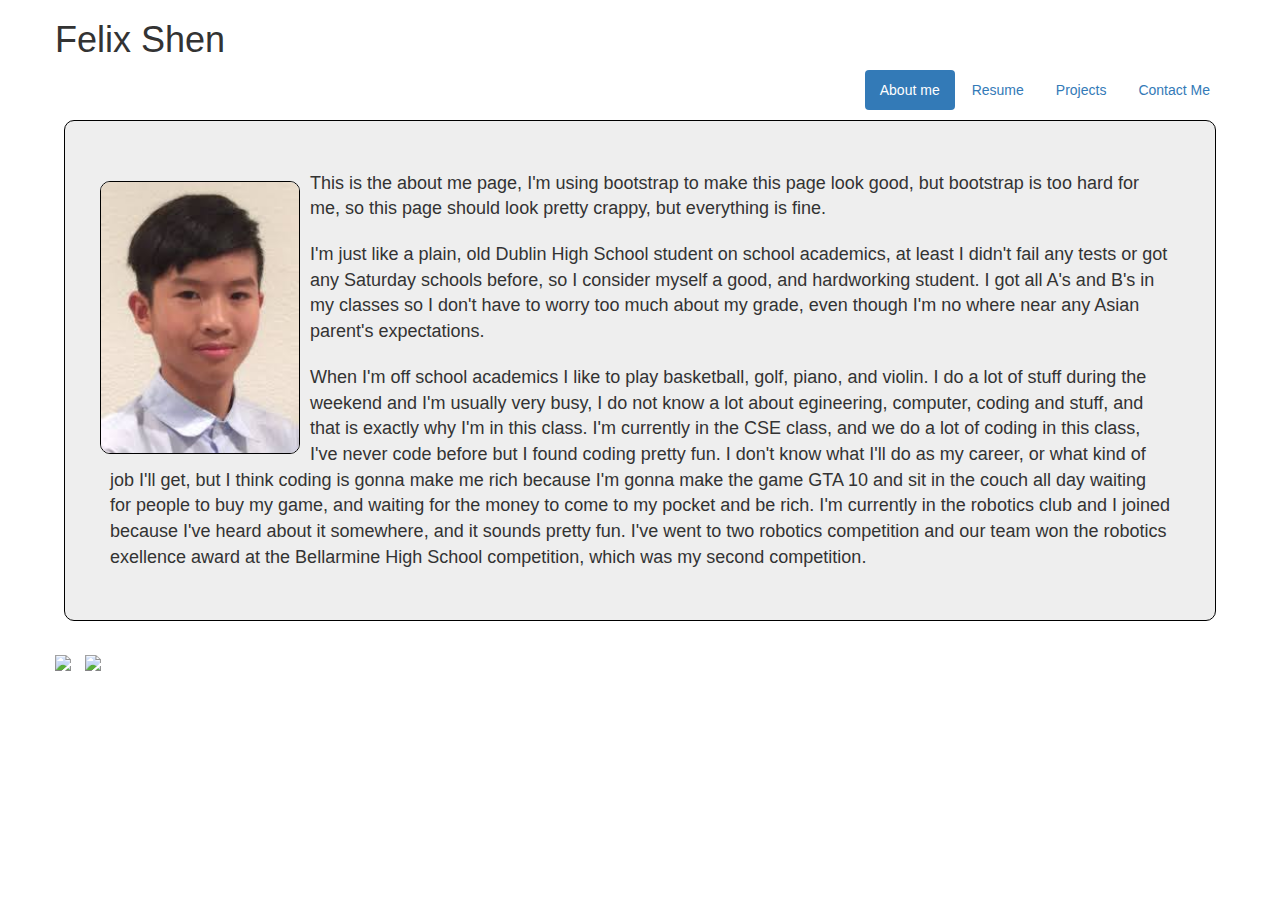
==== index.html @ 25af1529 "My first commit" ====
<!DOCTYPE html>
<html>
    
    <head>
        <title>Felix Shen</title>
        <link rel="stylesheet" type="text/css" href='bootstrap.css'/>
        <link rel='stylesheet' type='text/css' href='stylesheet.css' />
    </head>
    
    
    <body class='bodybackground'>
        <header>
            <div class="container">
                <div class="row">
                    <h1>Felix Shen</h1>
                    <ul class="nav nav-pills pull-right">
                        <!--<li><a href='Shen_Home.html'>All</a></li>-->
                        <li class='active'><a href="index.html">About me</a></li>
                        <li><a href='Shen_Resume.html'>Resume</a></li>
                        <li><a href='Shen_Projects.html'>Projects</a></li>
                        <li><a href='Shen_Contact.html'>Contact Me</a></li>
                    </ul> 
                </div>
            </div>
        </header>
        
        
        <section>
            <div class='mydiv container'>
                    <!--Add class 'p-project' when image is added, else class 'row', make width 70%-->
                <div class='p-project'>    
                    <!--make width: 200px-->
                    <img id='mydiv2' style='float: left; margin: 10px; width: 200px' src='Images/FelixShen.jpg'/>
                    <p>This is the about me page, I'm using bootstrap to make this page look good, but bootstrap is too hard for me, so this page should look pretty crappy, but everything is fine.</p>
                    <p>I'm just like a plain, old Dublin High School student on school academics, at least I didn't fail any tests or got any Saturday schools before, so I consider myself a good, and hardworking student. I got all A's and B's in my classes so I don't have to worry too much about my grade, even though I'm no where near any Asian parent's expectations.</p>
                    <p>When I'm off school academics I like to play basketball, golf, piano, and violin. I do a lot of stuff during the weekend and I'm usually very busy, I do not know a lot about egineering, computer, coding and stuff, and that is exactly why I'm in this class.
                               I'm currently in the CSE class, and we do a lot of coding in this class, I've never code before but I found coding pretty fun. I don't know what I'll do as my career, or what kind of job I'll get, but I think coding is gonna make me rich because I'm gonna make the game GTA 10 and sit in the couch all day waiting for people to buy my game, and waiting for the money to come to my pocket and be rich.
                               I'm currently in the robotics club and I joined because I've heard about it somewhere, and it sounds pretty fun. I've went to two robotics competition and our team won the robotics exellence award at the Bellarmine High School competition, which was my second competition.</p>
                </div>
            </div>
        </section>
        
        
        <footer class='clear'>
            <div style='margin-top: 10px' class='container'>
                <div class='row'>
                    <a href='https://mail.google.com/' target='_blank'><img height='30' src='http://www.wuesd.org/uimg/file/1399702551490/912126401422655783.png?1461087654395' /></a>
                    <a href='https://www.facebook.com/' target='_blank'><img height='30' style='margin-left: 10px' src='https://lh3.googleusercontent.com/ZZPdzvlpK9r_Df9C3M7j1rNRi7hhHRvPhlklJ3lfi5jk86Jd1s0Y5wcQ1QgbVaAP5Q=w170' /></a>            
                </div>
            </div>
        </footer>
        
        <script>
        /* Fades an element to given opacity */
        /* reference link: http://stackoverflow.com/questions/14166774/how-to-make-an-image-fade-transition */
        var fade = function(opacity, fn) {
            this.addEventListener("webkitTransitionEnd", function end() {
                this.removeEventListener("webkitTransitionEnd", end);
                fn && fn.call(this);
            }, false);
            this.style.opacity = opacity;
        };
        /* Preloads an image */
        var load = function(src, fn) {
            var self = this, $img = document.getElementById('mydiv2');
            $img.onload = function() {
                fn && fn.call(self);
            };
            $img.src = src;
        };
        /* Steps:
         *   1. Fades out current image.
         *   2. Preloads next image.
         *   3. When loading of next image is complete, sets next image.
         *   4. Fades in.
         */
        var $img = document.getElementById("imgRand");
        /* Fades out */
        fade.call($img, 0, function() {
            /* Get random dimensions */
            var height = Math.ceil(Math.random() * 100) + 100;
            var width = Math.ceil(Math.random() * 200) + 100;
            var src = "http://placehold.it/" + width + "x" + height;
            /* Preloading */
            load.call(this, src, function() {
                $img.setAttribute("src", src);
                /* Fades in */
                fade.call($img, 1);
            });
        });
        </script>
    </body> 
    
</html>
---- stylesheet.css ----
p {
    font-size: 18px;
    font-family: Arial;
    margin: 20px;
}

.alligncenter {
    text-align: center;
}

.margin-top {
    margin-top: 20px;
}

.margin-bottom {
    margin-bottom: 20px;
}

.lg-margin-top {
    margin-top: 80px;    
}    

.mycontainer {
  padding-right: 15px;
  padding-left: 15px;
  margin-right: auto;
  margin-left: auto;
}
@media (min-width: 768px) {
  .mycontainer {
    width: 750px;
  }
}
@media (min-width: 992px) {
  .mycontainer {
    width: 970px;
  }
}
@media (min-width: 1200px) {
  .mycontainer {
    width: 1170px;
  }
}

.img-project {
    float: left;
    margin: 10px;
}

.p-project {
    clear: right;
    margin: 10px;
    position: relative;
}

.mydiv {
  padding-top: 30px;
  padding-bottom: 30px;
  margin-top: 10px;
  margin-bottom: 30px;
  border-radius: 10px;
  border: 1px solid #000000;
  max-width: 90%;
  color: inherit;
  background-color: #eee;
  background-image: url("https://s-media-cache-ak0.pinimg.com/564x/11/06/91/1106912ed61c9d4fe9d0398577ab87da.jpg");
}

#mydiv2 {
  border-radius: 10px;
  border: 1px solid #000000;
  max-width: 90%;
  background-color: #fff;
}

.ul-list-font {
  font-size: 18px;
}

.clear {
  clear: both;  
}

.bodybackground {
  background-image: url("http://www.youtodesign.com/uploads/allimg/1410/3060.jpg");
  background-attachment: fixed;
}
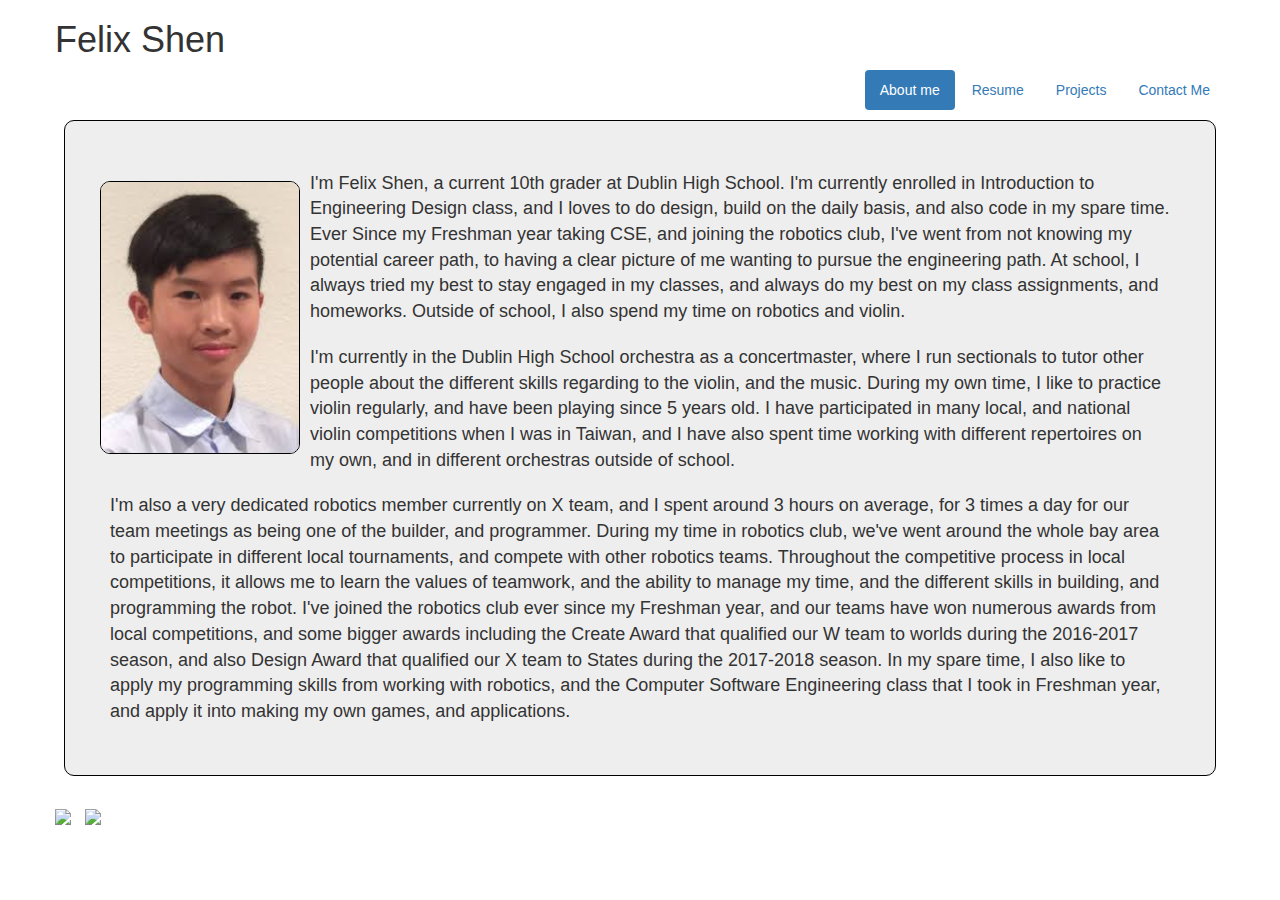
==== commit 95f9ec67: "My first commit" ====
--- a/index.html
+++ b/index.html
@@ -31,11 +31,14 @@
                 <div class='p-project'>    
                     <!--make width: 200px-->
                     <img id='mydiv2' style='float: left; margin: 10px; width: 200px' src='Images/FelixShen.jpg'/>
-                    <p>This is the about me page, I'm using bootstrap to make this page look good, but bootstrap is too hard for me, so this page should look pretty crappy, but everything is fine.</p>
-                    <p>I'm just like a plain, old Dublin High School student on school academics, at least I didn't fail any tests or got any Saturday schools before, so I consider myself a good, and hardworking student. I got all A's and B's in my classes so I don't have to worry too much about my grade, even though I'm no where near any Asian parent's expectations.</p>
-                    <p>When I'm off school academics I like to play basketball, golf, piano, and violin. I do a lot of stuff during the weekend and I'm usually very busy, I do not know a lot about egineering, computer, coding and stuff, and that is exactly why I'm in this class.
-                               I'm currently in the CSE class, and we do a lot of coding in this class, I've never code before but I found coding pretty fun. I don't know what I'll do as my career, or what kind of job I'll get, but I think coding is gonna make me rich because I'm gonna make the game GTA 10 and sit in the couch all day waiting for people to buy my game, and waiting for the money to come to my pocket and be rich.
-                               I'm currently in the robotics club and I joined because I've heard about it somewhere, and it sounds pretty fun. I've went to two robotics competition and our team won the robotics exellence award at the Bellarmine High School competition, which was my second competition.</p>
+                    <p>I'm Felix Shen, a current 10th grader at Dublin High School. I'm currently enrolled in Introduction to Engineering Design class, and I loves to do design, build  on the daily basis, and also code in my spare time. Ever Since my Freshman year taking CSE, and joining the robotics club, I've went from not knowing my potential career path, to having a clear picture of me wanting to pursue the engineering path. 
+                    At school, I always tried my best to stay engaged in my classes, and always do my best on my class assignments, and homeworks. Outside of school, I also spend my time on robotics and violin.</p>
+                    <p>I'm currently in the Dublin High School orchestra as a concertmaster, where I run sectionals to tutor other people about the different skills regarding to the violin, and the music. During my own time, I like to practice violin regularly, and have been playing since 5 years old. 
+                    I have participated in many local, and national violin competitions when I was in Taiwan, and I have also spent time working with different repertoires on my own, and in different orchestras outside of school. </p>
+                    <p>I'm also a very dedicated robotics member currently on X team, and I spent around 3 hours on average, for 3 times a day for our team meetings as being one of the builder, and programmer. 
+                    During my time in robotics club, we've went around the whole bay area to participate in different local tournaments, and compete with other robotics teams. Throughout the competitive process in local competitions, it allows me to learn the values of teamwork, and the ability to manage my time, and the different skills in building, and programming the robot. 
+                    I've joined the robotics club ever since my Freshman year, and our teams have won numerous awards from local competitions, and some bigger awards including the Create Award that qualified our W team to worlds during the 2016-2017 season, and also Design Award that qualified our X team to States during the 2017-2018 season. 
+                    In my spare time, I also like to apply my programming skills from working with robotics, and the Computer Software Engineering class that I took in Freshman year, and apply it into making my own games, and applications. </p>
                 </div>
             </div>
         </section>
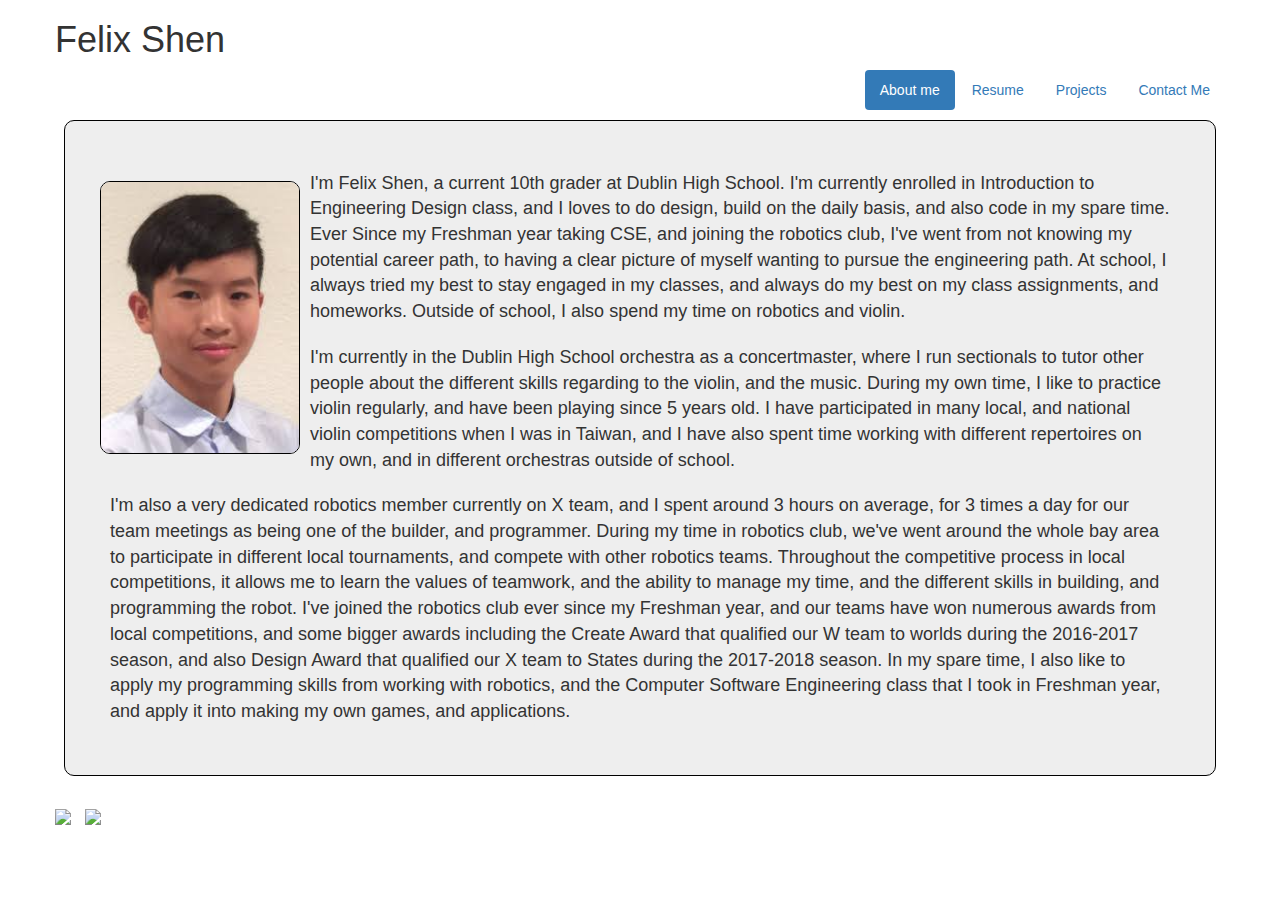
==== commit 15cf9fc7: "IED 3rd portfolio check" ====
--- a/index.html
+++ b/index.html
@@ -31,7 +31,7 @@
                 <div class='p-project'>    
                     <!--make width: 200px-->
                     <img id='mydiv2' style='float: left; margin: 10px; width: 200px' src='Images/FelixShen.jpg'/>
-                    <p>I'm Felix Shen, a current 10th grader at Dublin High School. I'm currently enrolled in Introduction to Engineering Design class, and I loves to do design, build  on the daily basis, and also code in my spare time. Ever Since my Freshman year taking CSE, and joining the robotics club, I've went from not knowing my potential career path, to having a clear picture of me wanting to pursue the engineering path. 
+                    <p>I'm Felix Shen, a current 10th grader at Dublin High School. I'm currently enrolled in Introduction to Engineering Design class, and I loves to do design, build  on the daily basis, and also code in my spare time. Ever Since my Freshman year taking CSE, and joining the robotics club, I've went from not knowing my potential career path, to having a clear picture of myself wanting to pursue the engineering path. 
                     At school, I always tried my best to stay engaged in my classes, and always do my best on my class assignments, and homeworks. Outside of school, I also spend my time on robotics and violin.</p>
                     <p>I'm currently in the Dublin High School orchestra as a concertmaster, where I run sectionals to tutor other people about the different skills regarding to the violin, and the music. During my own time, I like to practice violin regularly, and have been playing since 5 years old. 
                     I have participated in many local, and national violin competitions when I was in Taiwan, and I have also spent time working with different repertoires on my own, and in different orchestras outside of school. </p>
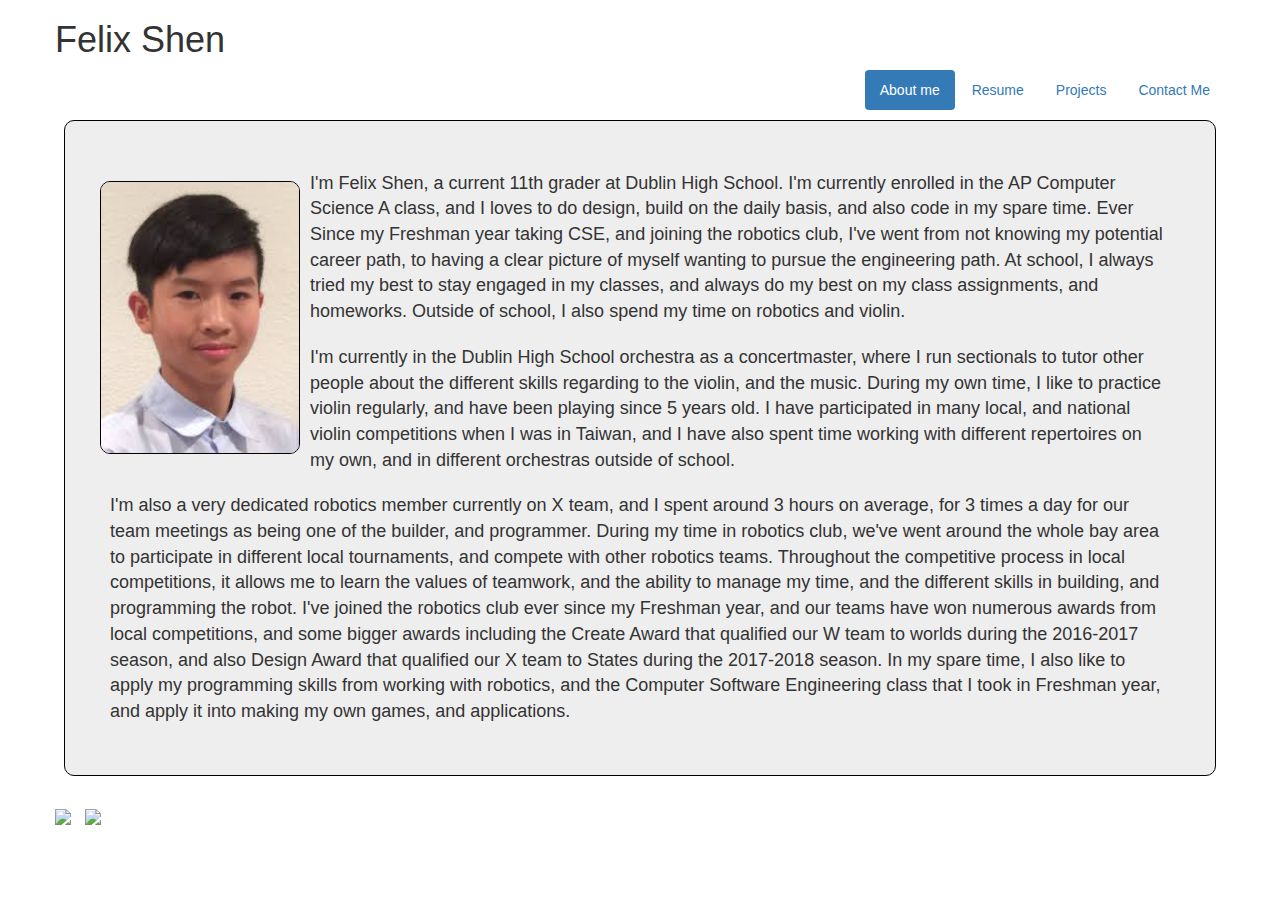
==== commit b2055bb1: "Update index.html" ====
--- a/index.html
+++ b/index.html
@@ -31,7 +31,7 @@
                 <div class='p-project'>    
                     <!--make width: 200px-->
                     <img id='mydiv2' style='float: left; margin: 10px; width: 200px' src='Images/FelixShen.jpg'/>
-                    <p>I'm Felix Shen, a current 10th grader at Dublin High School. I'm currently enrolled in Introduction to Engineering Design class, and I loves to do design, build  on the daily basis, and also code in my spare time. Ever Since my Freshman year taking CSE, and joining the robotics club, I've went from not knowing my potential career path, to having a clear picture of myself wanting to pursue the engineering path. 
+                    <p>I'm Felix Shen, a current 11th grader at Dublin High School. I'm currently enrolled in the AP Computer Science A class, and I loves to do design, build  on the daily basis, and also code in my spare time. Ever Since my Freshman year taking CSE, and joining the robotics club, I've went from not knowing my potential career path, to having a clear picture of myself wanting to pursue the engineering path. 
                     At school, I always tried my best to stay engaged in my classes, and always do my best on my class assignments, and homeworks. Outside of school, I also spend my time on robotics and violin.</p>
                     <p>I'm currently in the Dublin High School orchestra as a concertmaster, where I run sectionals to tutor other people about the different skills regarding to the violin, and the music. During my own time, I like to practice violin regularly, and have been playing since 5 years old. 
                     I have participated in many local, and national violin competitions when I was in Taiwan, and I have also spent time working with different repertoires on my own, and in different orchestras outside of school. </p>
@@ -94,4 +94,4 @@
         </script>
     </body> 
     
-</html>    +</html>    
